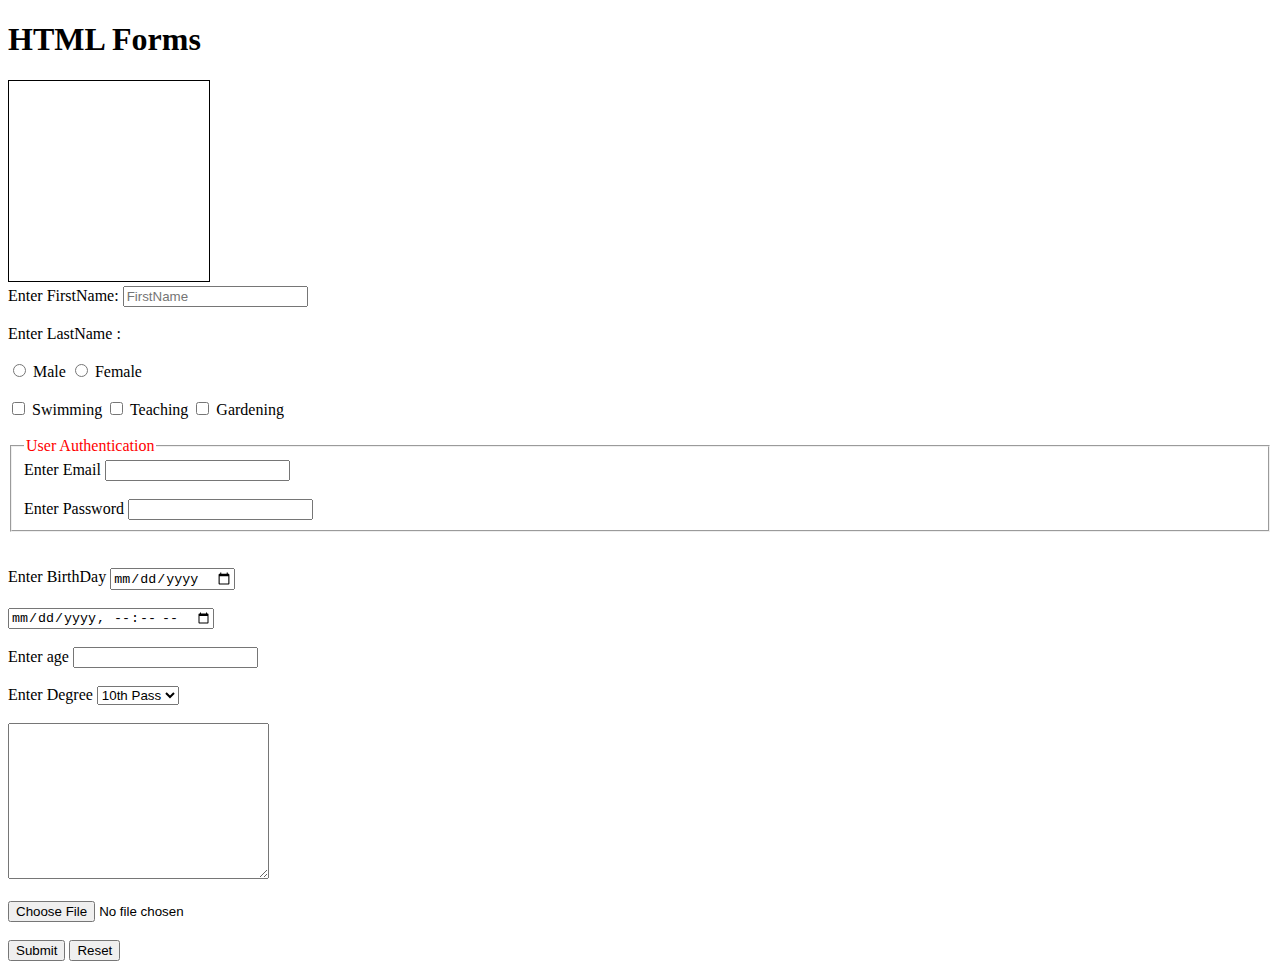
==== forms.html @ 709ea0ff "html code" ====
<!DOCTYPE html>
<html lang="en">
<head>
    <meta charset="UTF-8">
    <meta name="viewport" content="width=device-width, initial-scale=1.0">
    <title>HTML Forms</title>
    <link rel="stylesheet" href="forms.css">
</head>
<body>
    <h1>HTML Forms</h1>
    <canvas width="200" height="200" id="canvas" style="border:1px solid #000000;"></canvas>
    <form action="" method="get">
        <label for="firstName"> Enter FirstName:</label>
        <input  placeholder="FirstName" type="text" id="firstName" name="FirstName">
        <br> <br>
        <label for="lastName"> Enter LastName :</label>
        <input placeholder="LastName"  type="hidden" id="lastName" name="LastName">
        <br> <br>
        <input type="radio" name="gender" id="male" value="MALE">
        <label for="male"> Male </label>
        <input type="radio" name="gender" id="female" value="FEMALE">
        <label for="female"> Female </label>
        <br> <br>
        <input type="checkbox" name="swimming" id="swimming" value="swimming">
        <label for="swimming">Swimming</label>
        <input type="checkbox" name="teaching" id="teaching" value="teaching">
        <label for="teaching">Teaching</label>
        <input type="checkbox" name="gardening" id="gardening" value="gardening">
        <label for="gardening">Gardening</label>
        <br> <br>
        <fieldset>
            <legend>User Authentication</legend>
            <label for="email">Enter Email</label>
             <input type="email" name="email" id="email">
            <br> <br>
            <label for="password">Enter Password</label>
            <input type="password" name="password" id="password">
        </fieldset>
        
        <br> <br>
        <label for="birthday">Enter BirthDay</label>
        <input type="date" name="birthday" id="birthday">
        <br> <br>
        <input type="datetime-local" name="" id="">
        <br> <br>
        <label for="age">Enter age</label>
        <input type="number" name="Age" id="age">
        <br> <br>
        <label for="degree">Enter Degree</label>
        <select name="degree" id="degree">
            <option value="10th Pass">10th Pass</option>
            <option value="12th Pass">12th Pass</option>
            <option value="BCA">BCA</option>
            <option value="MCA">MCA</option>
        </select>
        <br> <br>
        <textarea name="feedback" id="feedback" cols="30" rows="10"></textarea>
        <br> <br>
        <input type="file" name="" id="">
        <br> <br>
        <input type="button" value="Submit">
        <input type="reset" value="Reset">
    </form>  
</body>
</html>
---- forms.css ----
legend {
    color: red;
}
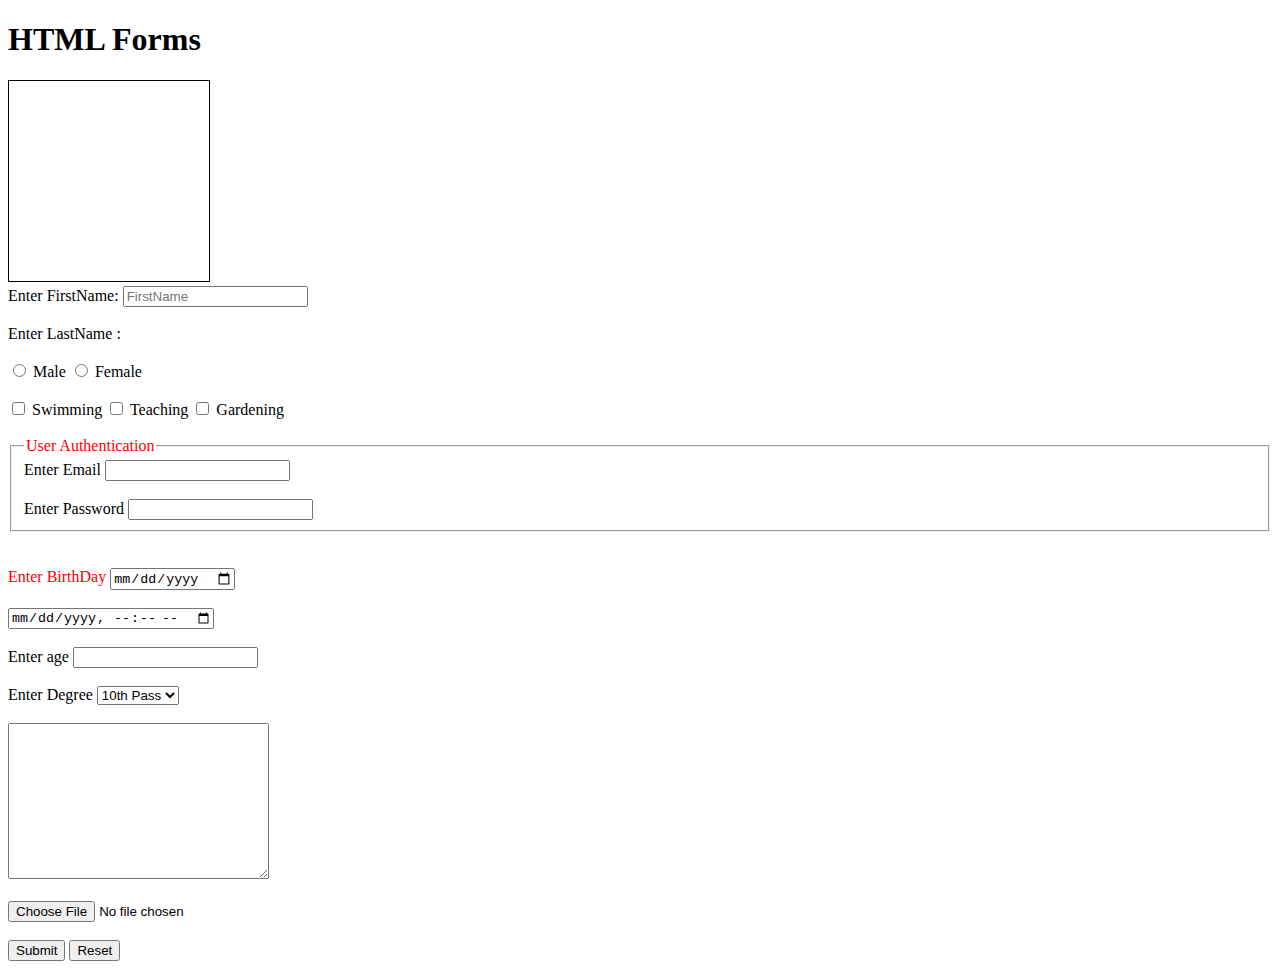
==== commit 7b553eb1: "CSS Bootstrap and animations" ====
--- a/forms.html
+++ b/forms.html
@@ -38,7 +38,7 @@
         </fieldset>
         
         <br> <br>
-        <label for="birthday">Enter BirthDay</label>
+        <label style="color: red" for="birthday">Enter BirthDay</label>
         <input type="date" name="birthday" id="birthday">
         <br> <br>
         <input type="datetime-local" name="" id="">
